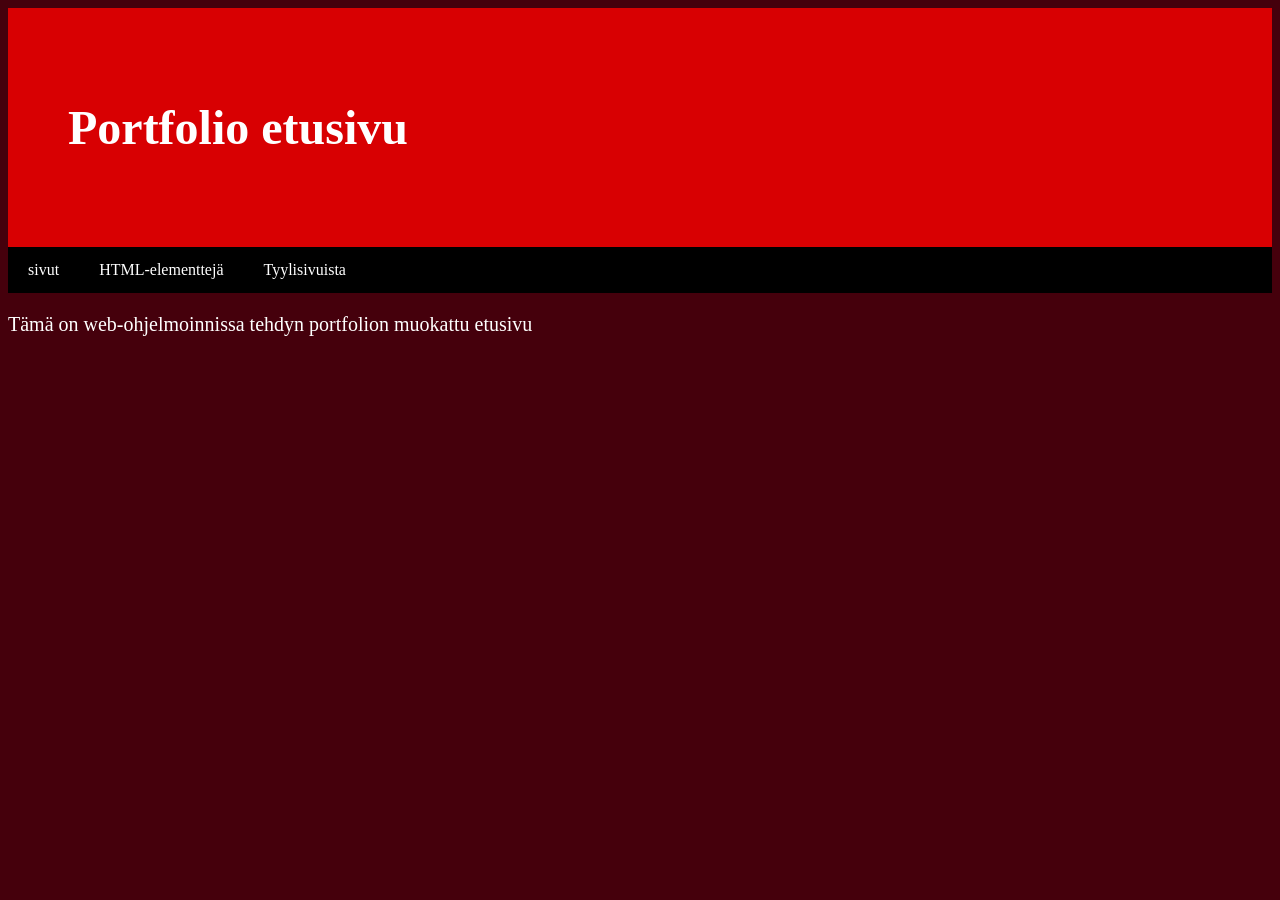
==== index.html @ a3f6eaaf "a" ====
<!--
    Tehtävä 1.
-->
<!DOCTYPE html>
<html lang="fi">
<head>
    <meta charset="UTF-8">
    <meta name="viewport" content="width=device-width, initial-scale=1.0">
    <title>Portfolio</title>
    <link rel="stylesheet" href="tyylit_t7.css">
</head>
<body>

<div class="header">
    <h1>Portfolio etusivu</h1>
</div>
<!-- Navigaatiopalkki -->
<div class="navbar">
   <a>sivut</a>
    <a href="Pages/elementteja.html">
        HTML-elementtejä</a>
    <a href="Pages/tyylisivuista.html">
        Tyylisivuista</a>
</div>

<div class="main">
    <p>Tämä on web-ohjelmoinnissa tehdyn portfolion muokattu etusivu</p>
</div>
</body>
</html>
---- tyylit_t7.css ----
.main {
    text-align: left;
}

body {
    background-color: rgb(69, 0, 12);
    color: white;
}

p {
    font-style: verdana;
    font-size: 20px;
}
.header {
  padding: 60px;
  text-align: left;
  background: #ff0000ca;
  color: white;
}
.header h1{
  font-size: 48px;
}
.navbar {
  display: flex;
  background-color: #000000;
}

.navbar a {
  color: white;
  padding: 14px 20px;
  text-decoration: none;
  text-align: center;
}

.navbar a:hover {
  background-color: #c30000;
  color: black;
}

img{
  width: 320px;
  height: 160px;
}
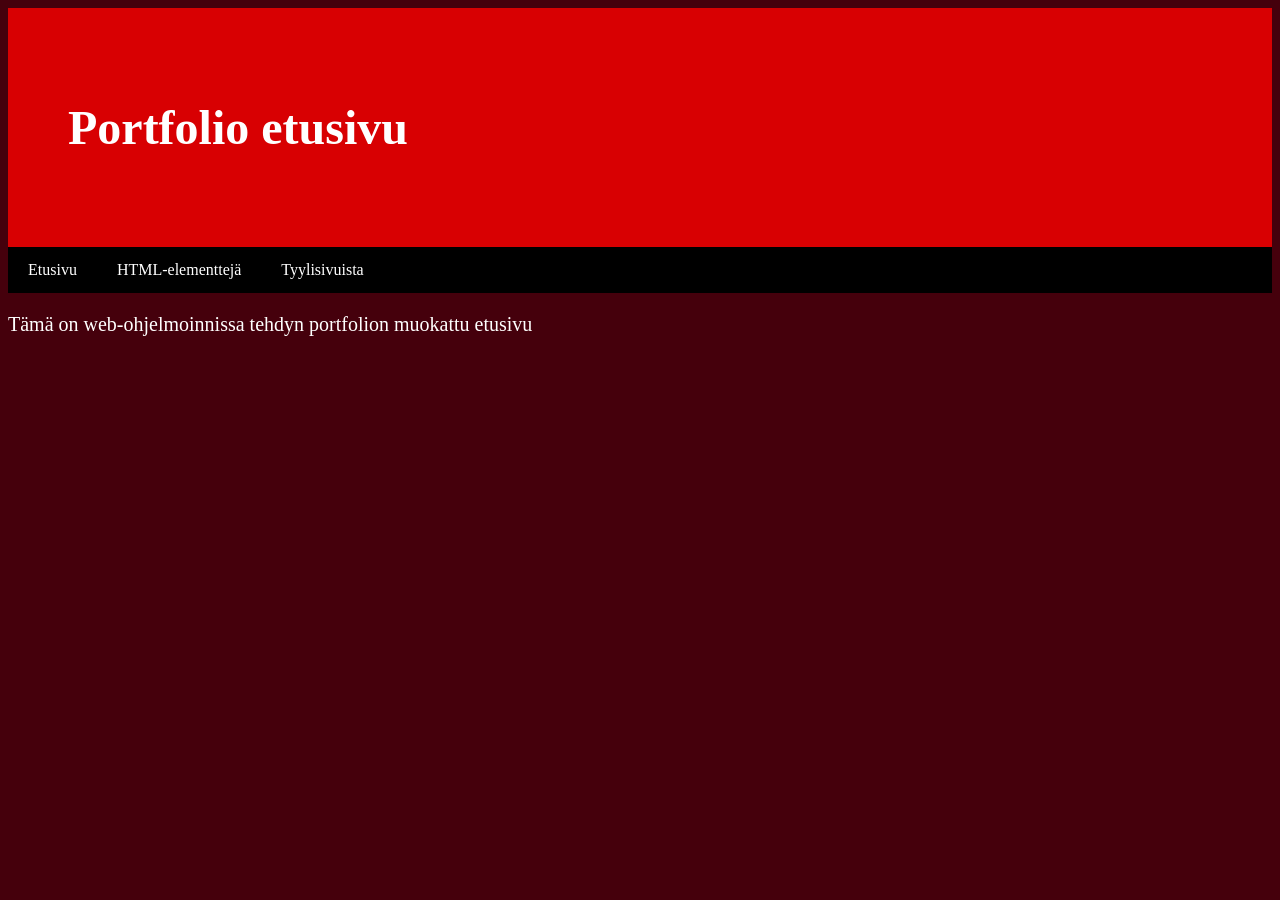
==== commit 284e55c2: "linkit korjattu" ====
--- a/index.html
+++ b/index.html
@@ -16,7 +16,8 @@
 </div>
 <!-- Navigaatiopalkki -->
 <div class="navbar">
-   <a>sivut</a>
+    <a href="../index.html">
+        Etusivu</a>
     <a href="Pages/elementteja.html">
         HTML-elementtejä</a>
     <a href="Pages/tyylisivuista.html">
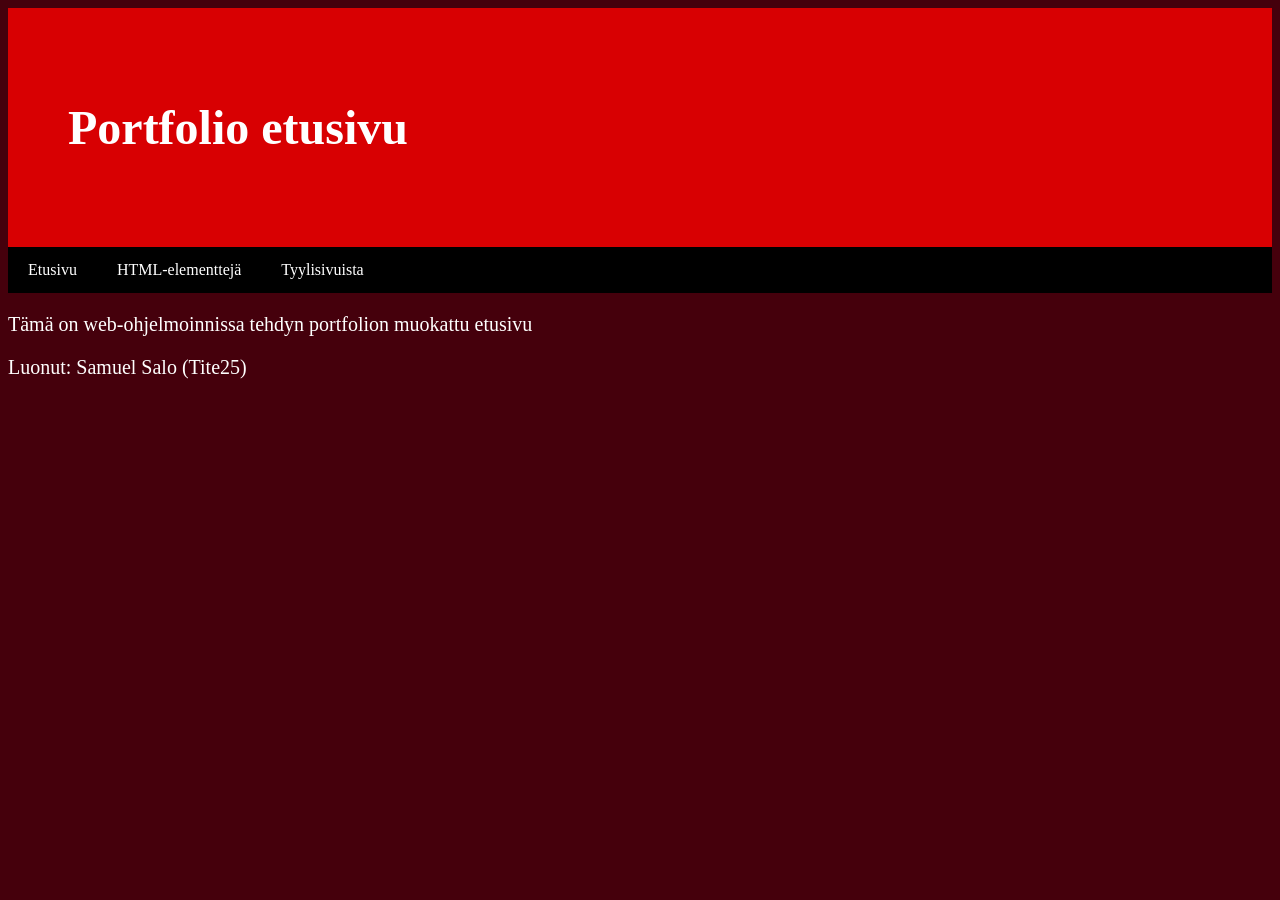
==== commit 39122399: "par" ====
--- a/index.html
+++ b/index.html
@@ -1,6 +1,3 @@
-<!--
-    Tehtävä 1.
--->
 <!DOCTYPE html>
 <html lang="fi">
 <head>
@@ -8,6 +5,7 @@
     <meta name="viewport" content="width=device-width, initial-scale=1.0">
     <title>Portfolio</title>
     <link rel="stylesheet" href="tyylit_t7.css">
+    <script src="skripti.js"></script>
 </head>
 <body>
 
@@ -26,6 +24,7 @@
 
 <div class="main">
     <p>Tämä on web-ohjelmoinnissa tehdyn portfolion muokattu etusivu</p>
+    <p>Luonut: Samuel Salo (Tite25)</p>
 </div>
 </body>
 </html>
--- a/tyylit_t7.css
+++ b/tyylit_t7.css
@@ -1,43 +1,48 @@
-.main {
-    text-align: left;
-}
-
-body {
-    background-color: rgb(69, 0, 12);
-    color: white;
-}
-
-p {
-    font-style: verdana;
-    font-size: 20px;
-}
-.header {
-  padding: 60px;
-  text-align: left;
-  background: #ff0000ca;
-  color: white;
-}
-.header h1{
-  font-size: 48px;
-}
-.navbar {
-  display: flex;
-  background-color: #000000;
-}
-
-.navbar a {
-  color: white;
-  padding: 14px 20px;
-  text-decoration: none;
-  text-align: center;
-}
-
-.navbar a:hover {
-  background-color: #c30000;
-  color: black;
-}
-
-img{
-  width: 320px;
-  height: 160px;
+.main {
+    text-align: left;
+}
+
+body {
+    background-color: rgb(69, 0, 12);
+    color: white;
+}
+
+p {
+  font-style: verdana;
+  font-size: 20px;
+}
+
+.header {
+  padding: 60px;
+  text-align: left;
+  background: #ff0000ca;
+  color: white;
+}
+
+.header h1{
+  font-size: 48px;
+}
+
+.navbar {
+  display: flex;
+  background-color: #000000;
+  align-items: center;
+}
+
+.navbar a {
+  color: white;
+  padding: 14px 20px;
+  text-decoration: none;
+  text-align: center;
+  font-size: 16px;
+}
+
+.navbar a:hover {
+  background-color: #c30000;
+  color: black;
+}
+
+img{
+  width: 320px;
+  height: 160px;
 }
